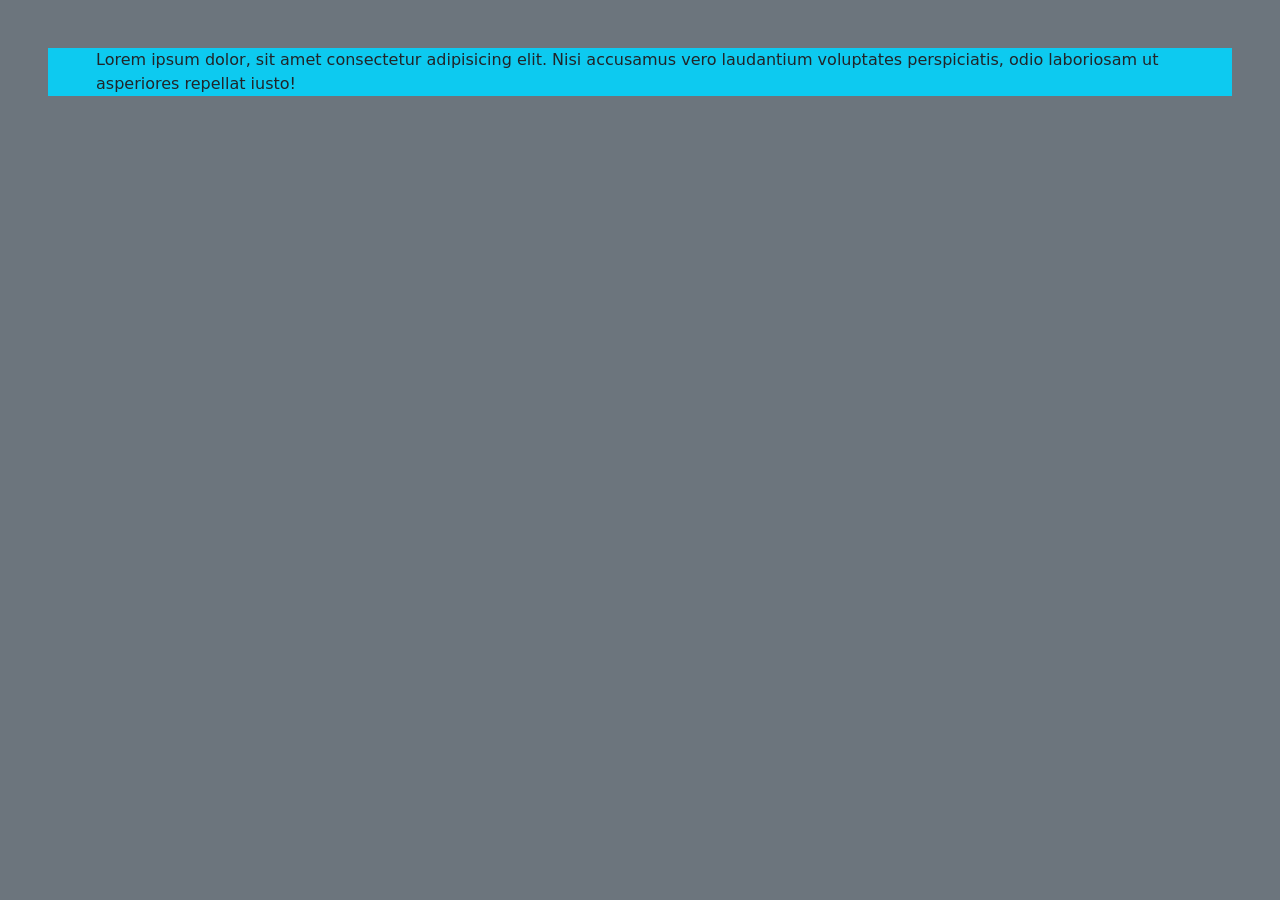
==== bootstrap.html @ d0b7cfc8 "new files" ====
<!DOCTYPE html>
<html lang="en">

<head>
    <meta charset="UTF-8">
    <meta name="viewport" content="width=device-width, initial-scale=1.0">
    <title>Bootstrap</title>
 <link rel="stylesheet" href="./bootstrap.css">
</head>

<body class="bg-secondary">
    <div class="m-5">
        <p class="ps-5 bg-info ">Lorem ipsum dolor, sit amet consectetur adipisicing elit. Nisi accusamus vero laudantium
            voluptates perspiciatis, odio laboriosam ut asperiores repellat iusto!</p>
    </div>
</body>

</html>
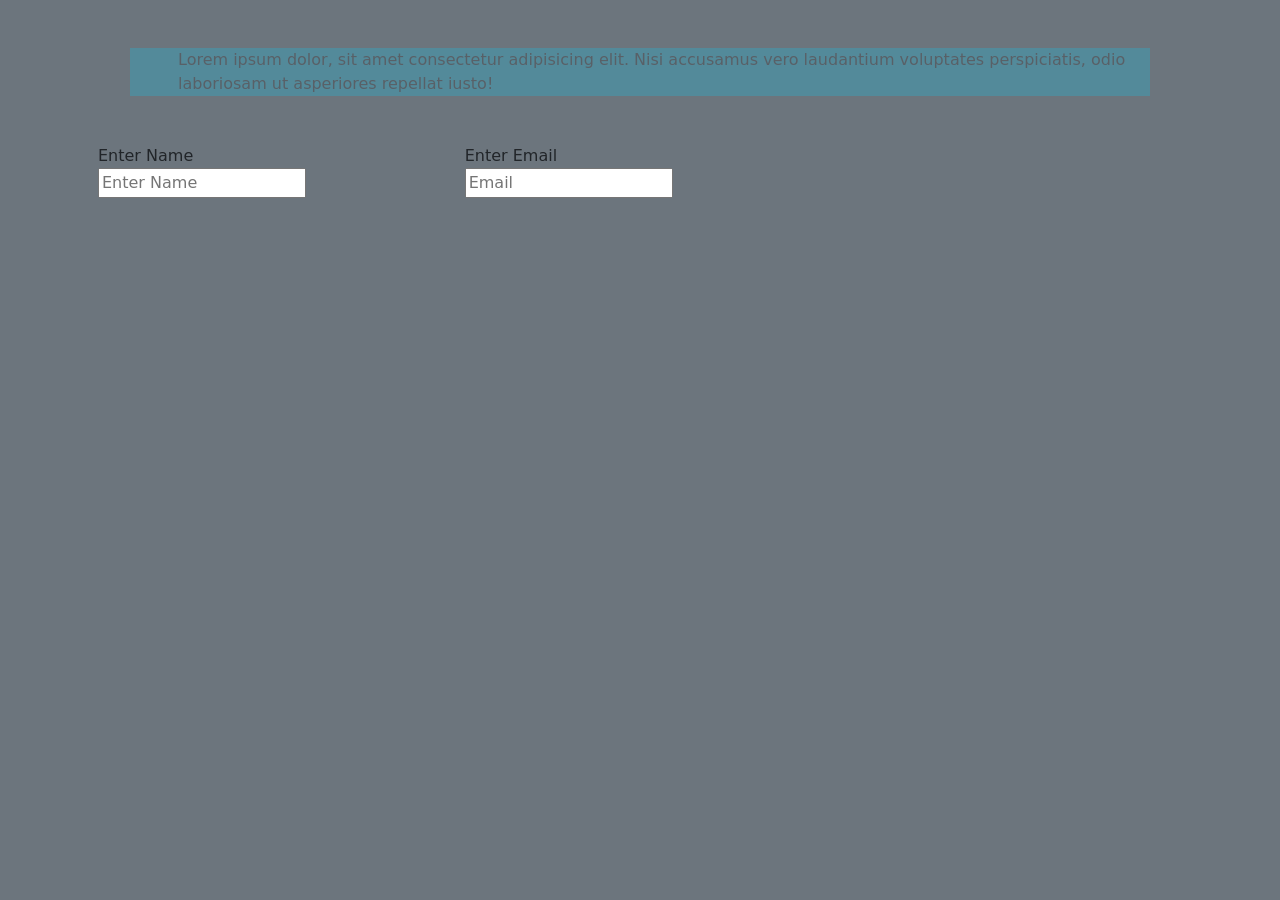
==== commit ed10d683: "new files" ====
--- a/bootstrap.html
+++ b/bootstrap.html
@@ -5,13 +5,39 @@
     <meta charset="UTF-8">
     <meta name="viewport" content="width=device-width, initial-scale=1.0">
     <title>Bootstrap</title>
- <link rel="stylesheet" href="./bootstrap.css">
+    <link href="https://cdn.jsdelivr.net/npm/bootstrap@5.1.3/dist/css/bootstrap.min.css" rel="stylesheet"
+        integrity="sha384-1BmE4kWBq78iYhFldvKuhfTAU6auU8tT94WrHftjDbrCEXSU1oBoqyl2QvZ6jIW3" crossorigin="anonymous">
 </head>
 
 <body class="bg-secondary">
-    <div class="m-5">
-        <p class="ps-5 bg-info ">Lorem ipsum dolor, sit amet consectetur adipisicing elit. Nisi accusamus vero laudantium
-            voluptates perspiciatis, odio laboriosam ut asperiores repellat iusto!</p>
+    <div class="container">
+        <div class="m-5 opacity-25">
+            <p class="ps-5 bg-info ">Lorem ipsum dolor, sit amet consectetur adipisicing elit. Nisi accusamus vero
+                laudantium
+                voluptates perspiciatis, odio laboriosam ut asperiores repellat iusto!</p>
+        </div>
+        <div class="m-3">
+            <form>
+                <div class="row g-3">
+                    <div class="col-4">
+                        <div>
+                            <label>Enter Name</label>
+                        </div>
+                        <div>
+                            <input type="text" placeholder="Enter Name">
+                        </div>
+                    </div>
+                    <div class="col-4">
+                        <div>
+                            <label>Enter Email</label>
+                        </div>
+                        <div> 
+                            <input type="email" placeholder="Email">
+                        </div>
+                    </div>
+                </div>
+            </form>
+        </div>
     </div>
 </body>
 
